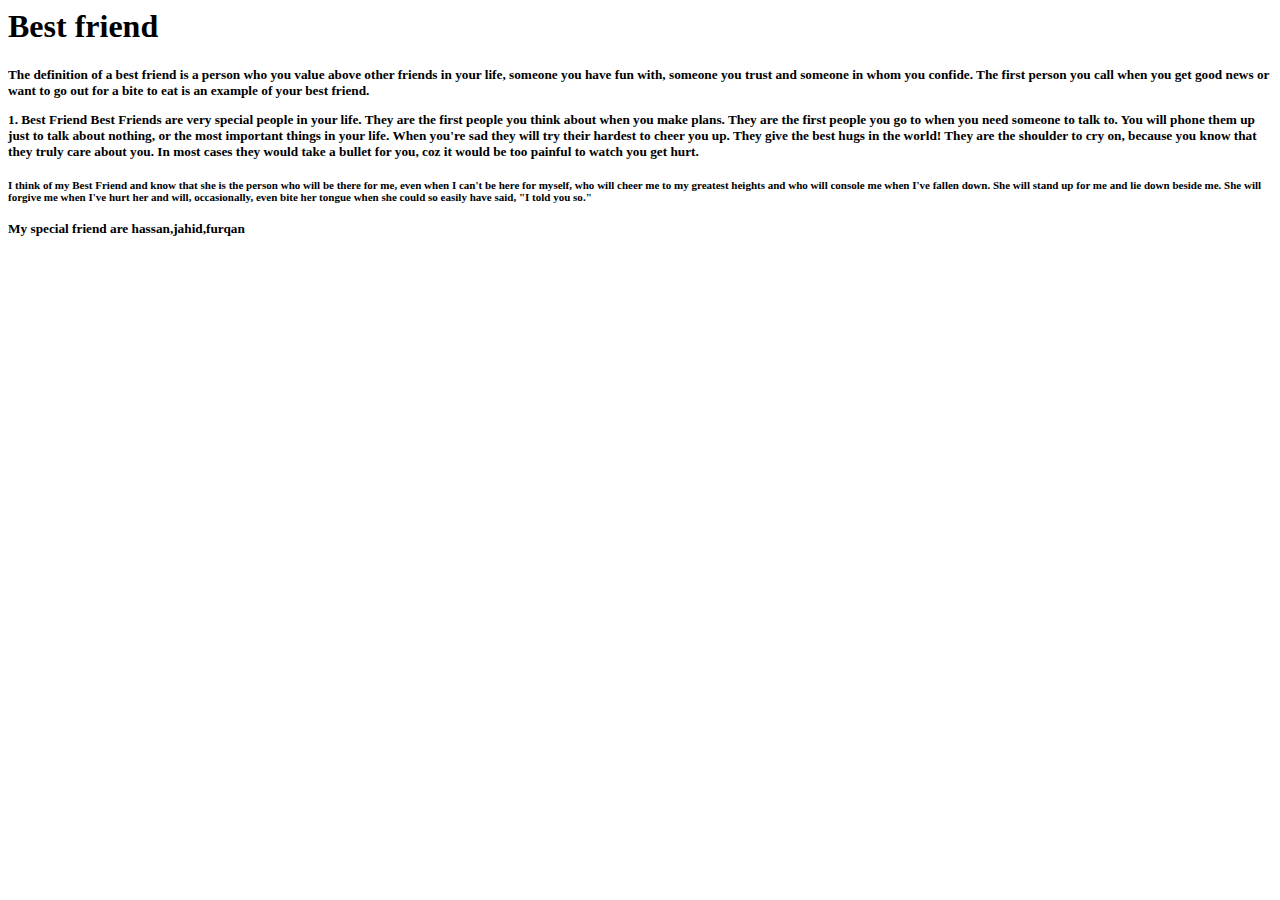
==== index.html @ 1be07267 "kaynatmessage" ====
<!Doctype html!>
  <html>
   <head><title>Friendship</title></head>
   <body>
     <h1>Best friend</h1>
    <h5>The definition of a best friend is a person who you value above other friends in your life, someone you have fun with, someone you trust and someone in whom you confide. The first person you call when you get good news or want to go out for a bite to eat is an example of your best friend.</p>
    <p5>1. Best Friend
Best Friends are very special people in your life. They are the first people you think about when you make plans. They are the first people you go to when you need someone to talk to. You will phone them up just to talk about nothing, or the most important things in your life. When you're sad they will try their hardest to cheer you up. They give the best hugs in the world! They are the shoulder to cry on, because you know that they truly care about you. In most cases they would take a bullet for you, coz it would be too painful to watch you get hurt.</p1>
<h5>I think of my Best Friend and know that she is the person who will be there for me, even when I can't be here for myself, who will cheer me to my greatest heights and who will console me when I've fallen down. She will stand up for me and lie down beside me. She will forgive me when I've hurt her and will, occasionally, even bite her tongue when she could so easily have said, "I told you so."</h4>
<h4>My special friend are hassan,jahid,furqan</h4>
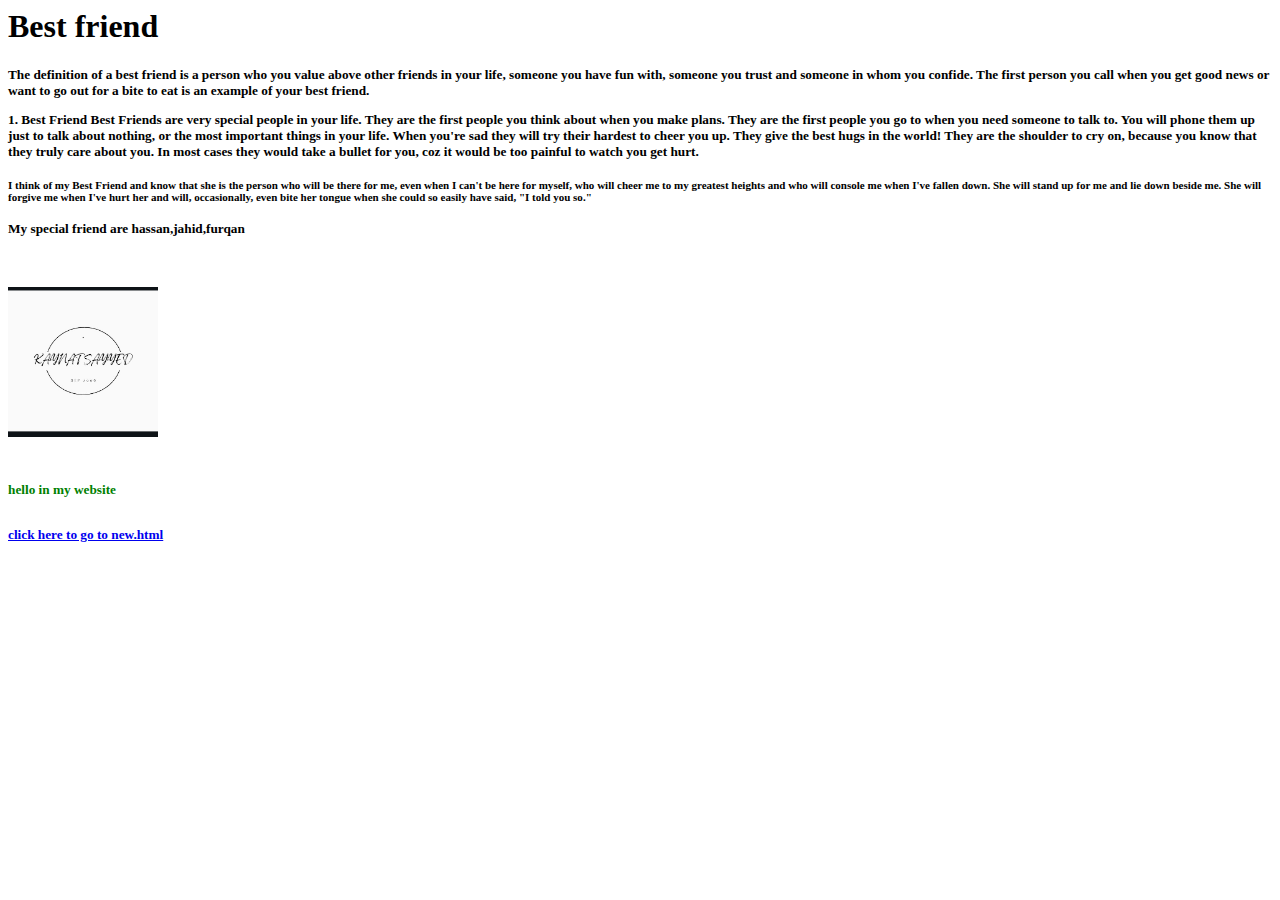
==== commit 2a6e743e: "second msg" ====
--- a/index.html
+++ b/index.html
@@ -1,10 +1,28 @@
   <!Doctype html!>
   <html>
-   <head><title>Friendship</title></head>
+   <head><link rel="stylesheet" href="./index.css"><title>Friendship</title></head>
    <body>
      <h1>Best friend</h1>
     <h5>The definition of a best friend is a person who you value above other friends in your life, someone you have fun with, someone you trust and someone in whom you confide. The first person you call when you get good news or want to go out for a bite to eat is an example of your best friend.</p>
     <p5>1. Best Friend
 Best Friends are very special people in your life. They are the first people you think about when you make plans. They are the first people you go to when you need someone to talk to. You will phone them up just to talk about nothing, or the most important things in your life. When you're sad they will try their hardest to cheer you up. They give the best hugs in the world! They are the shoulder to cry on, because you know that they truly care about you. In most cases they would take a bullet for you, coz it would be too painful to watch you get hurt.</p1>
 <h5>I think of my Best Friend and know that she is the person who will be there for me, even when I can't be here for myself, who will cheer me to my greatest heights and who will console me when I've fallen down. She will stand up for me and lie down beside me. She will forgive me when I've hurt her and will, occasionally, even bite her tongue when she could so easily have said, "I told you so."</h4>
-<h4>My special friend are hassan,jahid,furqan</h4>
+<h4>My special friend are hassan,jahid,furqan</h4> 
+
+
+<br>
+</br>
+<div>
+  <img src="./kaynat.jpg" height="150px" width="150px">
+</div>
+<br>
+</br>
+<div class="furqan">
+  <p> hello in my website </p>
+</div>
+
+
+<br>
+<a href="./new.html">click here to go to new.html</a>
+</body>
+</html>
--- a/index.css
+++ b/index.css
@@ -0,0 +1,10 @@
+body {
+  background-color: White;
+  
+}
+
+ .furqan {
+   color: green;
+ }
+ 
+
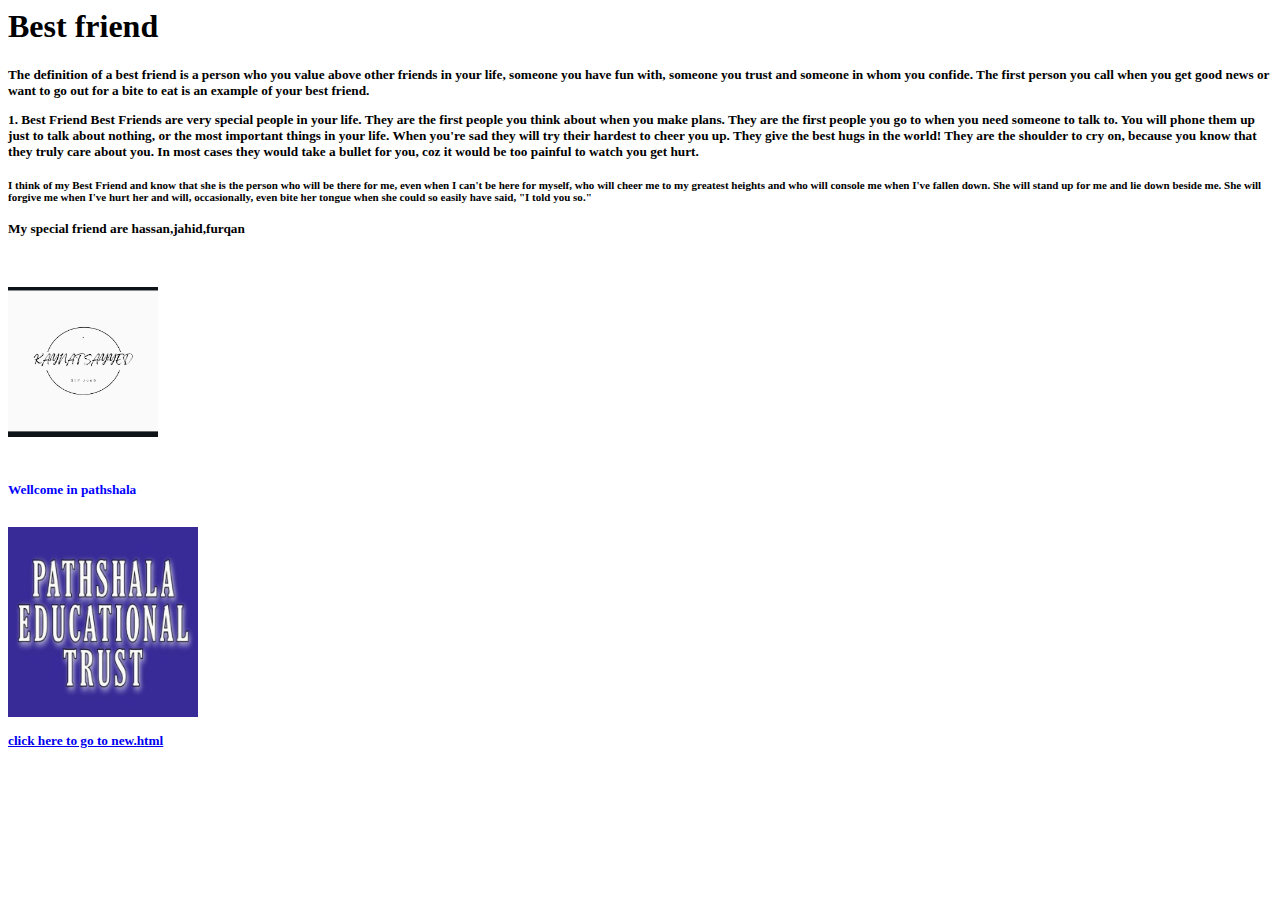
==== commit efb20454: "message" ====
--- a/index.html
+++ b/index.html
@@ -18,9 +18,12 @@
 <br>
 </br>
 <div class="furqan">
-  <p> hello in my website </p>
+  <p> Wellcome in pathshala </p>
 </div>
-
+<br>
+<div>
+  <img src="./pathshala.jpg" height="190px" width="190px">
+</div>
 
 <br>
 <a href="./new.html">click here to go to new.html</a>
--- a/index.css
+++ b/index.css
@@ -3,8 +3,11 @@
   
 }
 
- .furqan {
-   color: green;
+ .kaynat {
+  color:blue
  }
- 
 
+.furqan {
+  color:blue;} 
+  
+  
